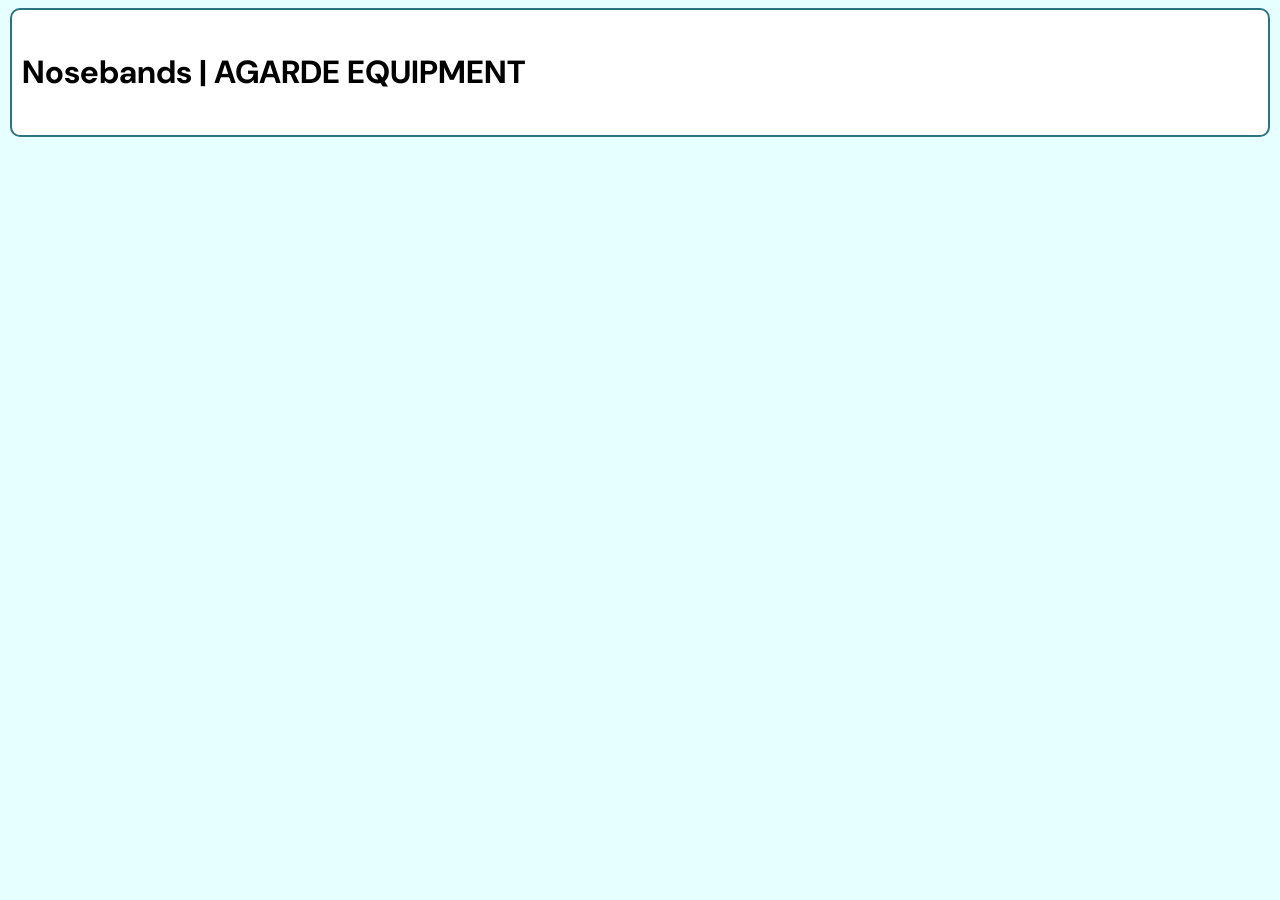
==== nosebands.html @ 4c6b9a42 "Rename nosebands to nosebands.html" ====
<!DOCTYPE html>
  <head>

    <title>AE | Home</title>
    <!--Stylesheets-->
    <link rel="stylesheet" href="https://www.lusciousorange.com/basic_reset.css">
    <link rel="stylesheet" href="styles/default.css">
    <link rel="stylesheet" href="styles/index.css">
  
  </head>
  <body>
    <!--Your fancy header at the top-->
    <div id="header">
      <h1 id="title">Nosebands | AGARDE EQUIPMENT</h1>
    </div>
---- styles/default.css ----
@import url('https://fonts.googleapis.com/css2?family=DM+Sans:ital,opsz,wght@0,9..40,100..1000;1,9..40,100..1000&display=swap');

body {
background-color: #e6ffff;
font-family: 'DM Sans', sans-serif; 
}

#header {
display: flex;
justify-content: space-between;
padding: 20px 0px 20px 10px;
margin: 2px;
border-radius: 10px;
border: 2px solid #2c7481;
background-color: white;
font-family: 'DM Sans', sans-serif;
}


#title h1 {
color: #60acaf;
}


#Content-Container {
display: flex;
flex-direction: column;
justify-content: center;
align-items: center;
margin: 0 auto;
background-color: white;
padding: 5px;
width: 70%;
margin-top: 30px;
border: 2px solid #2c7481;
}

#Content-Container p {
margin: 10px 5px 10px 5px;
}
---- styles/index.css ----
#Corner-Leaves {
position: fixed;
top: 88px;
left: 0px;
width: 30%;
}
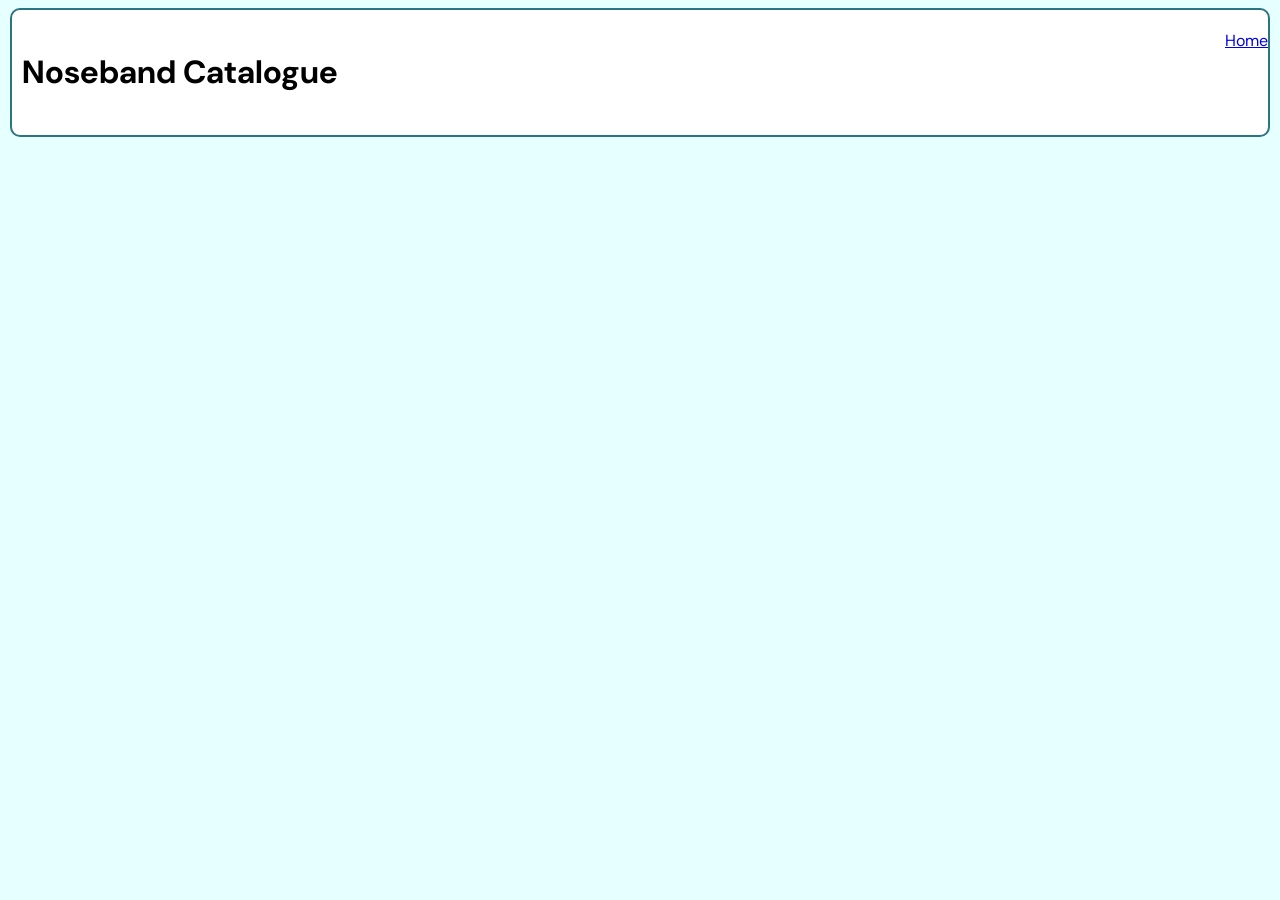
==== commit a5e370ed: "Update nosebands.html" ====
--- a/nosebands.html
+++ b/nosebands.html
@@ -1,7 +1,7 @@
 <!DOCTYPE html>
   <head>
 
-    <title>AE | Home</title>
+    <title>AE | Nosebands</title>
     <!--Stylesheets-->
     <link rel="stylesheet" href="https://www.lusciousorange.com/basic_reset.css">
     <link rel="stylesheet" href="styles/default.css">
@@ -11,5 +11,6 @@
   <body>
     <!--Your fancy header at the top-->
     <div id="header">
-      <h1 id="title">Nosebands | AGARDE EQUIPMENT</h1>
+      <h1 id="title">Noseband Catalogue</h1>
+      <a href="index.html">Home</a>
     </div>
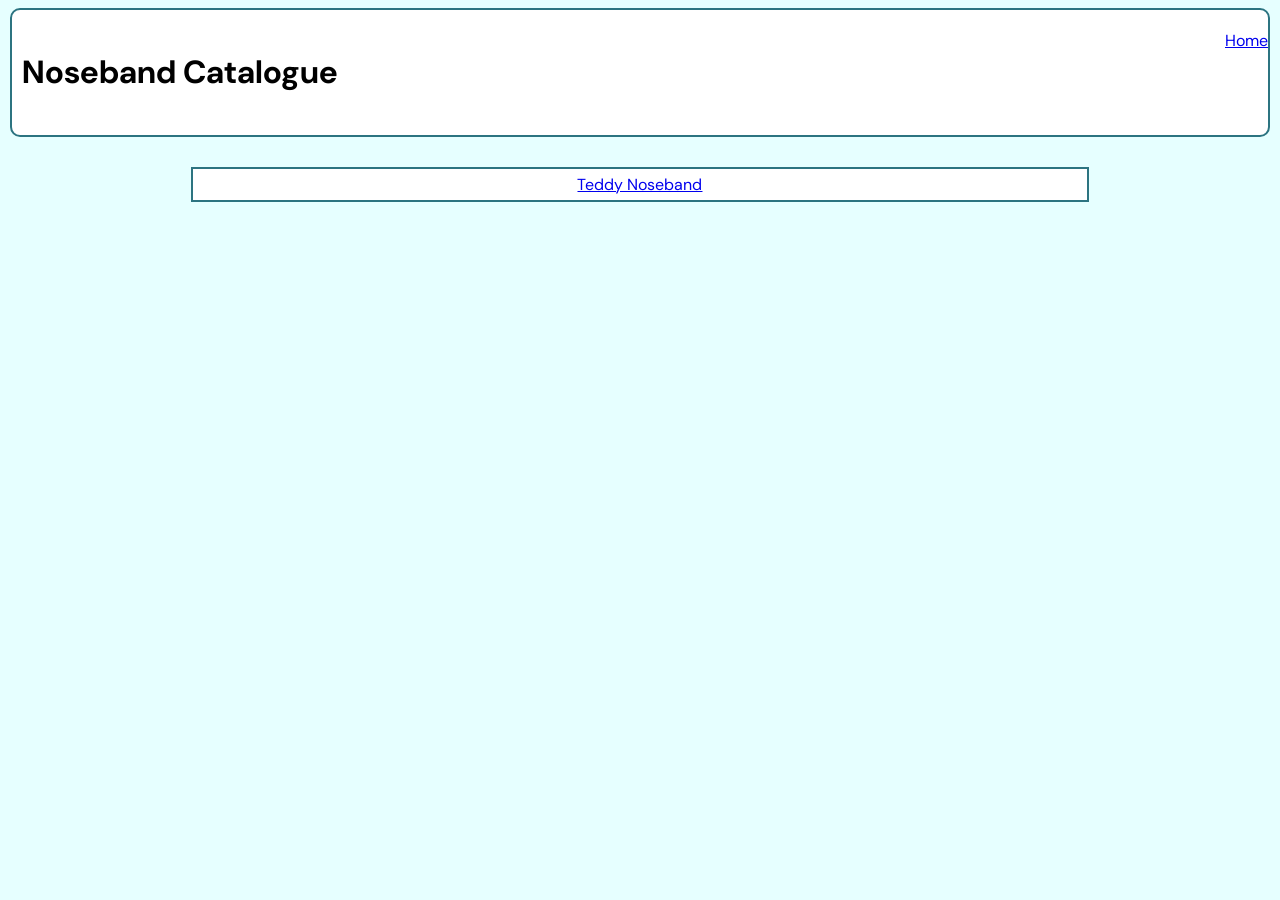
==== commit 65219bf9: "Update nosebands.html" ====
--- a/nosebands.html
+++ b/nosebands.html
@@ -14,3 +14,11 @@
       <h1 id="title">Noseband Catalogue</h1>
       <a href="index.html">Home</a>
     </div>
+
+         <!------------"Content-Container" Catalogue will go here. ------------>
+    <div id="Content-Container">
+
+      <a href="teddynb.html">Teddy Noseband</a>
+
+
+    </div>
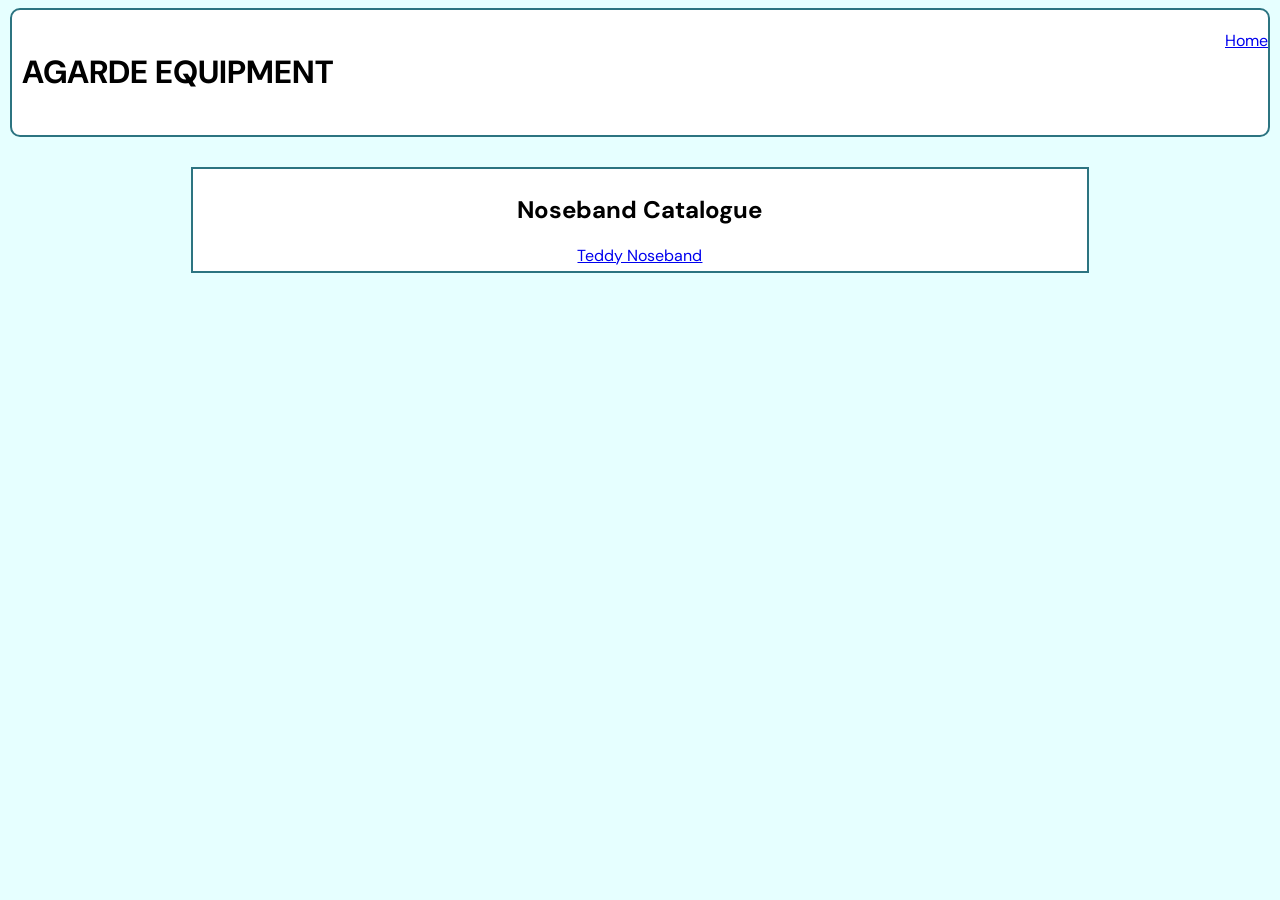
==== commit 231bda1e: "Update nosebands.html" ====
--- a/nosebands.html
+++ b/nosebands.html
@@ -11,13 +11,13 @@
   <body>
     <!--Your fancy header at the top-->
     <div id="header">
-      <h1 id="title">Noseband Catalogue</h1>
+      <h1 id="title">AGARDE EQUIPMENT</h1>
       <a href="index.html">Home</a>
     </div>
 
          <!------------"Content-Container" Catalogue will go here. ------------>
     <div id="Content-Container">
-
+      <h2>Noseband Catalogue</h2>
       <a href="teddynb.html">Teddy Noseband</a>
 
 
